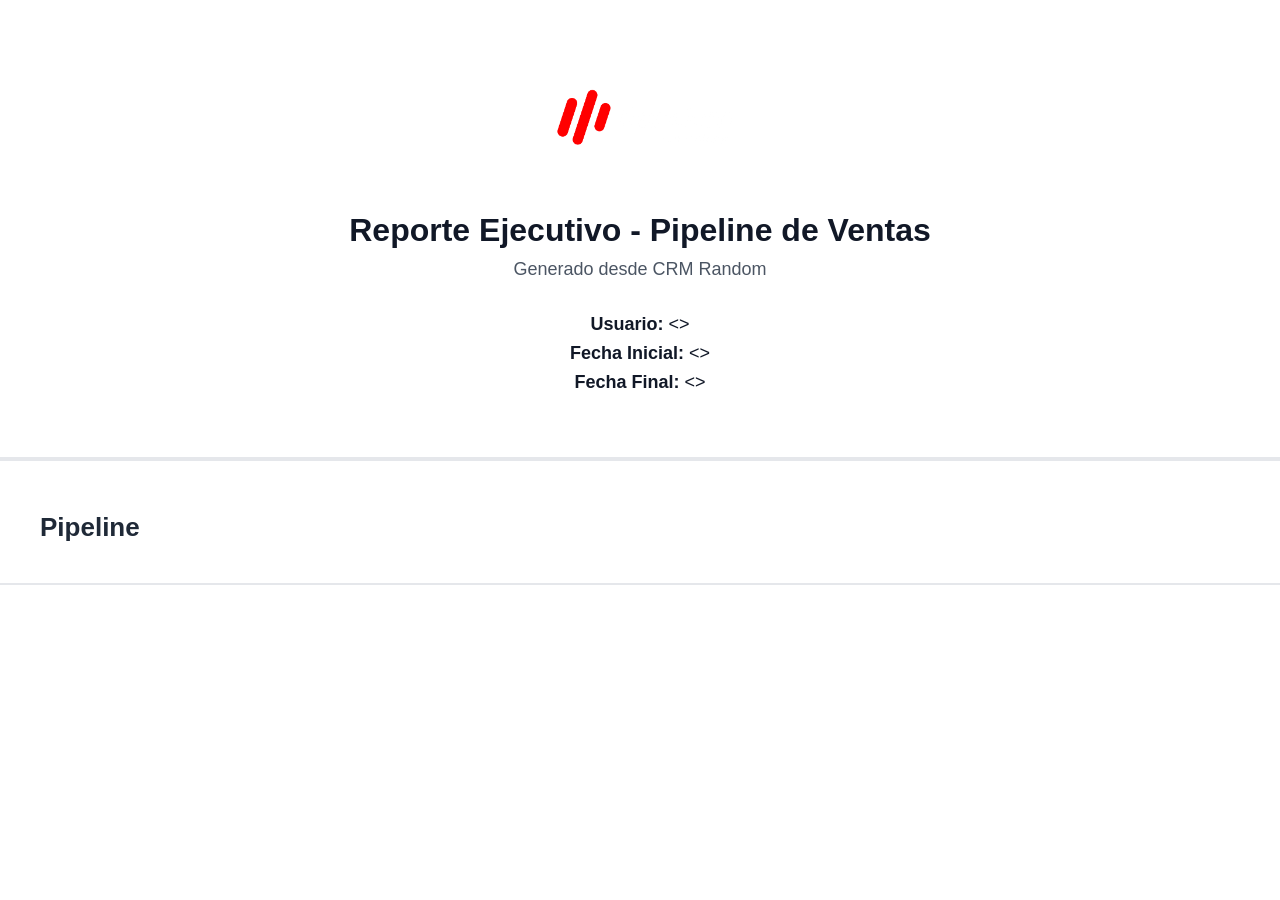
==== plantilla-pdf.html @ e1caa816 "Create plantilla-pdf.html" ====
<!DOCTYPE html>
<html lang="es">
<head>
<meta charset="UTF-8">
<title>Reporte Ejecutivo - Pipeline de Ventas</title>

<style>
    body {
        font-family: "Segoe UI", sans-serif;
        margin: 0;
        padding: 0;
        background: #ffffff;
        color: #111827;
    }

    /* PORTADA */
    .portada {
        text-align: center;
        padding: 60px 20px;
        border-bottom: 4px solid #e5e7eb;
    }

    .logo {
        width: 240px;
        margin-bottom: 20px;
    }

    .titulo-portada {
        font-size: 32px;
        font-weight: 700;
        margin-bottom: 10px;
    }

    .subtitulo-portada {
        font-size: 18px;
        color: #4b5563;
        margin-bottom: 30px;
    }

    .datos-portada {
        font-size: 18px;
        line-height: 1.6;
        margin-top: 20px;
    }

    /* SECCIÓN */
    .seccion {
        padding: 30px 40px;
        border-bottom: 2px solid #e5e7eb;
    }

    .seccion h2 {
        font-size: 26px;
        margin-bottom: 10px;
        color: #1f2937;
    }

    .seccion p {
        font-size: 16px;
        color: #374151;
    }

    /* TARJETAS */
    .tarjetas {
        display: flex;
        flex-wrap: wrap;
        gap: 20px;
        margin-top: 20px;
    }

    .tarjeta {
        width: 48%;
        padding: 20px;
        border-radius: 10px;
        color: white;
    }

    .tarjeta h3 {
        margin: 0;
        font-size: 22px;
        margin-bottom: 10px;
    }

    .valor {
        font-size: 32px;
        font-weight: 700;
        margin-bottom: 6px;
    }

    .texto {
        font-size: 16px;
        margin-bottom: 4px;
    }

    /* COLORES CORPORATIVOS */
    .azul { background: #1e3a8a; }
    .gris { background: #4b5563; }
    .verde { background: #059669; }
    .rojo { background: #b91c1c; }
    .naranja { background: #ea580c; }

    /* PIE DE PÁGINA */
    .footer {
        text-align: center;
        font-size: 14px;
        color: #6b7280;
        margin-top: 40px;
        padding-bottom: 20px;
    }
</style>
</head>

<body>

<!-- PORTADA -->
<div class="portada">
    <img src="logo-random.png" class="logo">

    <div class="titulo-portada">Reporte Ejecutivo - Pipeline de Ventas</div>
    <div class="subtitulo-portada">Generado desde CRM Random</div>

    <div class="datos-portada">
        <strong>Usuario:</strong> <<usuario>> <br>
        <strong>Fecha Inicial:</strong> <<fechaInicial>> <br>
        <strong>Fecha Final:</strong> <<fechaFinal>>
    </div>
</div>

<!-- SECCIÓN PIPELINE -->
<div class="seccion">
    <h2>Pipeline
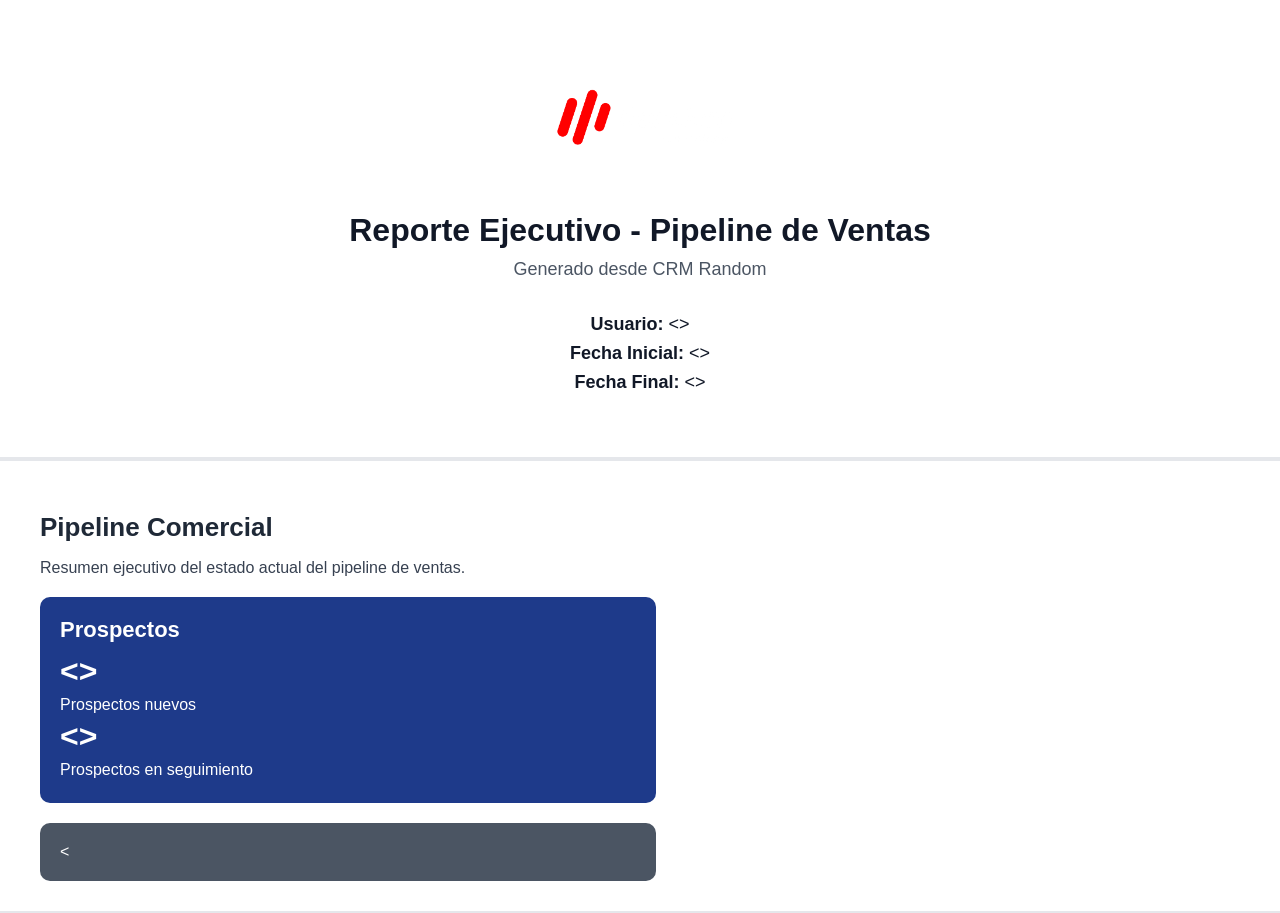
==== commit 23852061: "Update plantilla-pdf.html" ====
--- a/plantilla-pdf.html
+++ b/plantilla-pdf.html
@@ -13,7 +13,6 @@
         color: #111827;
     }
 
-    /* PORTADA */
     .portada {
         text-align: center;
         padding: 60px 20px;
@@ -43,7 +42,6 @@
         margin-top: 20px;
     }
 
-    /* SECCIÓN */
     .seccion {
         padding: 30px 40px;
         border-bottom: 2px solid #e5e7eb;
@@ -60,7 +58,6 @@
         color: #374151;
     }
 
-    /* TARJETAS */
     .tarjetas {
         display: flex;
         flex-wrap: wrap;
@@ -92,14 +89,12 @@
         margin-bottom: 4px;
     }
 
-    /* COLORES CORPORATIVOS */
     .azul { background: #1e3a8a; }
     .gris { background: #4b5563; }
     .verde { background: #059669; }
     .rojo { background: #b91c1c; }
     .naranja { background: #ea580c; }
 
-    /* PIE DE PÁGINA */
     .footer {
         text-align: center;
         font-size: 14px;
@@ -112,7 +107,6 @@
 
 <body>
 
-<!-- PORTADA -->
 <div class="portada">
     <img src="logo-random.png" class="logo">
 
@@ -120,12 +114,26 @@
     <div class="subtitulo-portada">Generado desde CRM Random</div>
 
     <div class="datos-portada">
-        <strong>Usuario:</strong> <<usuario>> <br>
+        <strong>Usuario:</strong> <<nombreUsuario>> <br>
         <strong>Fecha Inicial:</strong> <<fechaInicial>> <br>
         <strong>Fecha Final:</strong> <<fechaFinal>>
     </div>
 </div>
 
-<!-- SECCIÓN PIPELINE -->
 <div class="seccion">
-    <h2>Pipeline
+    <h2>Pipeline Comercial</h2>
+    <p>Resumen ejecutivo del estado actual del pipeline de ventas.</p>
+
+    <div class="tarjetas">
+
+        <div class="tarjeta azul">
+            <h3>Prospectos</h3>
+            <div class="valor"><<prospectosNuevos>></div>
+            <div class="texto">Prospectos nuevos</div>
+
+            <div class="valor"><<prospectosEnSeguimiento>></div>
+            <div class="texto">Prospectos en seguimiento</div>
+        </div>
+
+        <div class="tarjeta gris">
+            <
